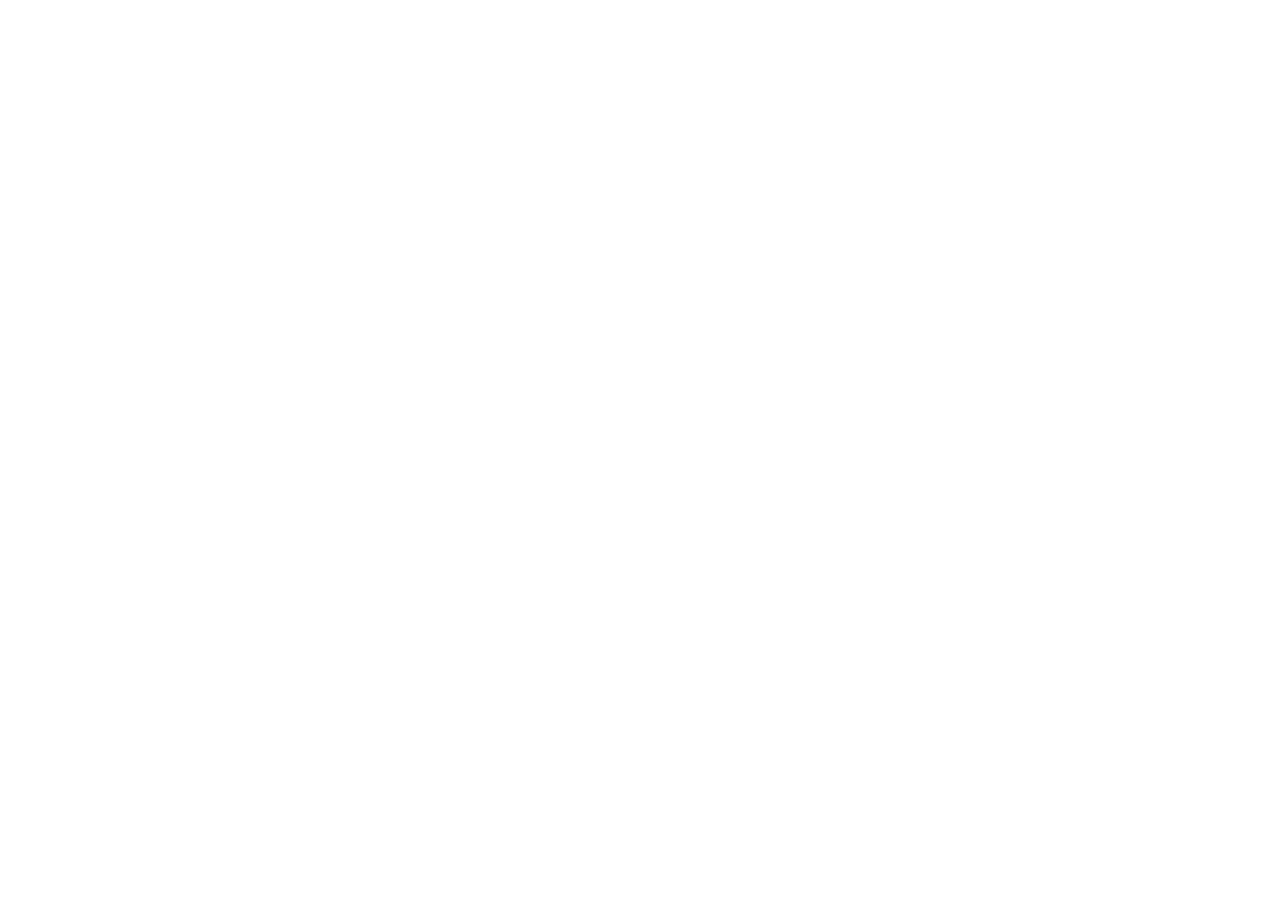
==== src/input.html @ 20989079 "First commit" ====
<!DOCTYPE html>
<html lang="en">
<head>
    <meta charset="UTF-8">
    <meta name="viewport" content="width=device-width, initial-scale=1.0">
    <title>To do app</title>
</head>
<body>
    
</body>
</html>
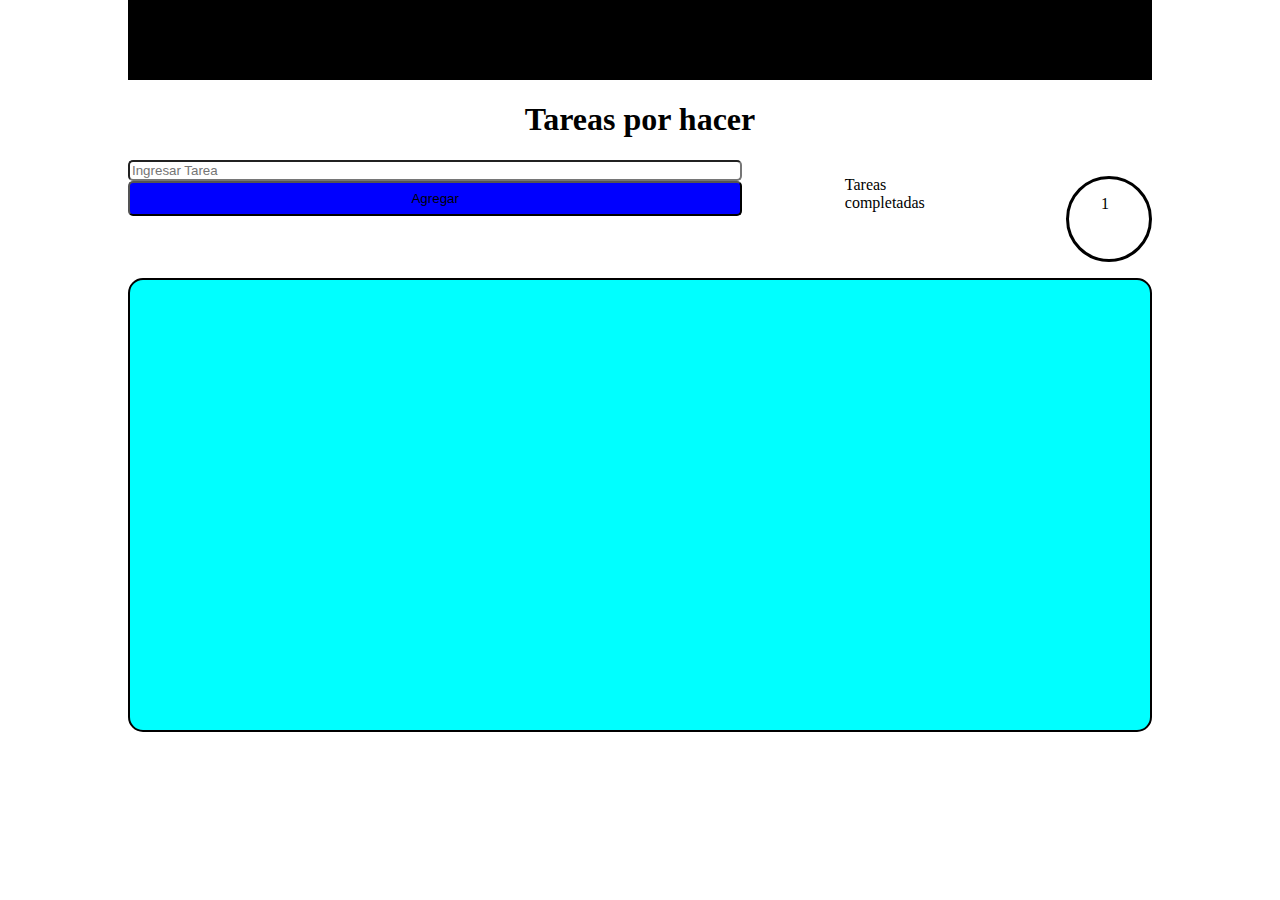
==== commit 67002d65: "updated project" ====
--- a/src/input.html
+++ b/src/input.html
@@ -1,11 +1,49 @@
 <!DOCTYPE html>
 <html lang="en">
+
 <head>
     <meta charset="UTF-8">
     <meta name="viewport" content="width=device-width, initial-scale=1.0">
     <title>To do app</title>
+    <link href="https://cdn.jsdelivr.net/npm/bootstrap@5.3.0/dist/css/bootstrap.min.css" rel="stylesheet"
+        integrity="sha384-9ndCyUaIbzAi2FUVXJi0CjmCapSmO7SnpJef0486qhLnuZ2cdeRhO02iuK6FUUVM" crossorigin="anonymous">
+    <link rel="stylesheet" href="css/estilos.css">
 </head>
+
 <body>
-    
+    <div class="main-div">
+        <div id="caja-principal">
+
+        </div>
+    </div>
+
+
+    <div>
+        <h1 style="color: black;text-align: center;">Tareas por hacer</h1>
+    </div>
+
+    <div class="task-div">
+        <div class="input-div">
+            <input id="ingresar-tarea" class="my-2" type="text" placeholder="Ingresar Tarea">
+            <button class="btn w-auto" id="boton-ingresar" type="button">Agregar</button>
+        </div>
+        <div class="completed-div">
+            <p id="tareas-completadas">Tareas <br> completadas</p>
+            <p class="circulo"><span>1</span></p>
+        </div>
+    </div>
+
+    <div class="caja">
+        <div id="caja-tareas">
+            <ul id="listaTareas">
+                
+            </ul>
+        </div>
+    </div>
+
+
+
 </body>
+<script src="js/main.js"></script>
+
 </html>--- a/src/css/estilos.css
+++ b/src/css/estilos.css
@@ -0,0 +1,118 @@
+body{
+    width: 80%;
+    margin: auto;
+}
+#titulo-tareas{
+    text-align: center ;
+}
+
+.container{
+    color: rgb(8, 8, 8)
+}
+
+#caja-tareas{
+    border: black solid 2px;
+    min-height: 50vh;
+    min-width: 100vh;
+    border-radius: 15px;
+    background-color: aqua;
+    margin-bottom: 30px;
+    }
+
+#boton-ingresar{
+    background-color:blue ;
+    border-radius: 5px;
+    height: 35px;
+
+}
+
+#ingresar-tarea{
+    border-radius: 1px;
+    flex-direction: column;
+    border-radius: 5px;
+}
+
+
+.main-div{
+    display: flex;
+    background-color:aliceblue;
+    justify-content: space-around;
+    border: 40px solid black;
+    min-width: 100vh;
+}
+
+.task-div{
+    display: flex;
+    justify-content: space-between;
+}
+
+.completed-div{
+    width: 30%;
+    display: flex;
+    justify-content: space-between;
+}
+
+.circulo{
+    width: 80px;
+    height: 80px;
+    border: 3px solid black;
+    border-radius: 50%;
+    position: relative;
+}
+
+.circulo span{
+    position: absolute;
+    margin-top: 20%;
+    margin-left: 40%;
+}
+
+.input-div{
+    padding-right: 10%;
+    width: 60%;
+    display: flex;
+    flex-direction: column;
+}
+
+#tareas-completadas{
+    height: 6px;
+}
+
+#no-hay-tareas{
+    text-align: center;
+    display: flex;
+}
+
+#listaTareas{
+    display: flex;
+    flex-direction: column;
+    padding: 0;
+    margin: 0;
+}
+
+#listaTareas li{
+    list-style-type: none;
+}
+
+.estilolista{
+    display: flex;
+    margin: 10px;
+    padding: 20px;
+    border: 2px solid black;
+    border-radius: 15px;
+}
+
+.estilolista input{
+    width: 10%;
+}
+.estilolista label{
+    width: 60%;
+}
+
+.estilolista button{
+    width: 30%;
+}
+
+.estilolista:hover{
+    background-color: rgb(255, 255, 255);
+    cursor: pointer;
+}
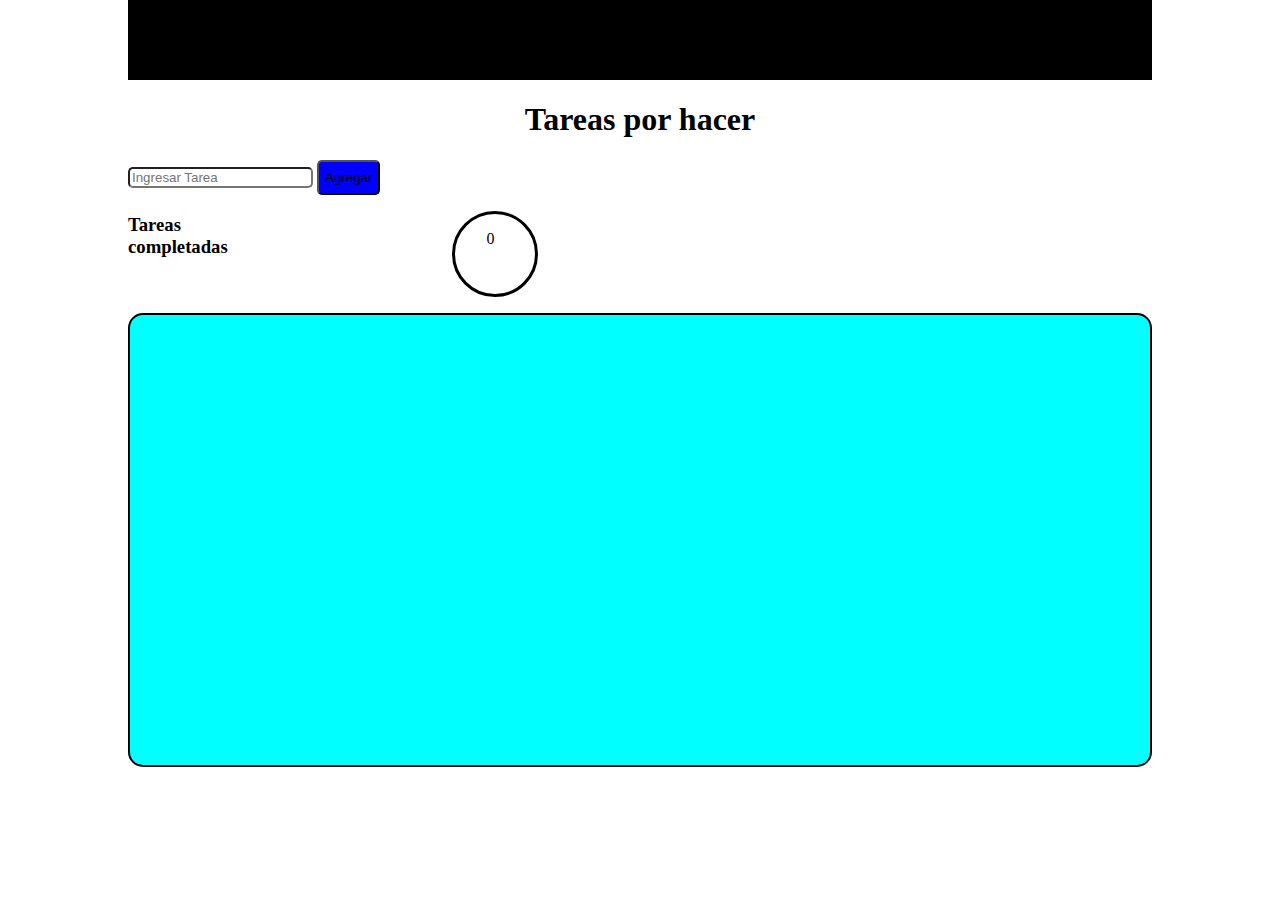
==== commit bdaea9ab: "updated" ====
--- a/src/input.html
+++ b/src/input.html
@@ -13,7 +13,6 @@
 <body>
     <div class="main-div">
         <div id="caja-principal">
-
         </div>
     </div>
 
@@ -24,19 +23,23 @@
 
     <div class="task-div">
         <div class="input-div">
+            <form action="" method="post" onsubmit="return false;">
             <input id="ingresar-tarea" class="my-2" type="text" placeholder="Ingresar Tarea">
-            <button class="btn w-auto" id="boton-ingresar" type="button">Agregar</button>
+            <button class="btn w-2" id="boton-ingresar" type="button">Agregar</button>
+                
         </div>
         <div class="completed-div">
-            <p id="tareas-completadas">Tareas <br> completadas</p>
-            <p class="circulo"><span>1</span></p>
+            <h3 style="color: black;height: 6px;">Tareas <br> completadas</h3>
+            <p class="circulo"><span id="span">0</span></p>
         </div>
     </div>
+</form>
 
     <div class="caja">
         <div id="caja-tareas">
             <ul id="listaTareas">
                 
+
             </ul>
         </div>
     </div>
--- a/src/css/estilos.css
+++ b/src/css/estilos.css
@@ -13,7 +13,7 @@
 #caja-tareas{
     border: black solid 2px;
     min-height: 50vh;
-    min-width: 100vh;
+    max-width: 100%;
     border-radius: 15px;
     background-color: aqua;
     margin-bottom: 30px;
@@ -37,19 +37,24 @@
     display: flex;
     background-color:aliceblue;
     justify-content: space-around;
-    border: 40px solid black;
+    border: 40px solid rgb(0, 0, 0);
     min-width: 100vh;
+    
 }
 
 .task-div{
+    min-height: 100px;
     display: flex;
     justify-content: space-between;
+    flex-wrap: wrap;
 }
 
 .completed-div{
-    width: 30%;
+    width: 40%;
+    height: auto;
     display: flex;
     justify-content: space-between;
+    flex-wrap: wrap;
 }
 
 .circulo{
